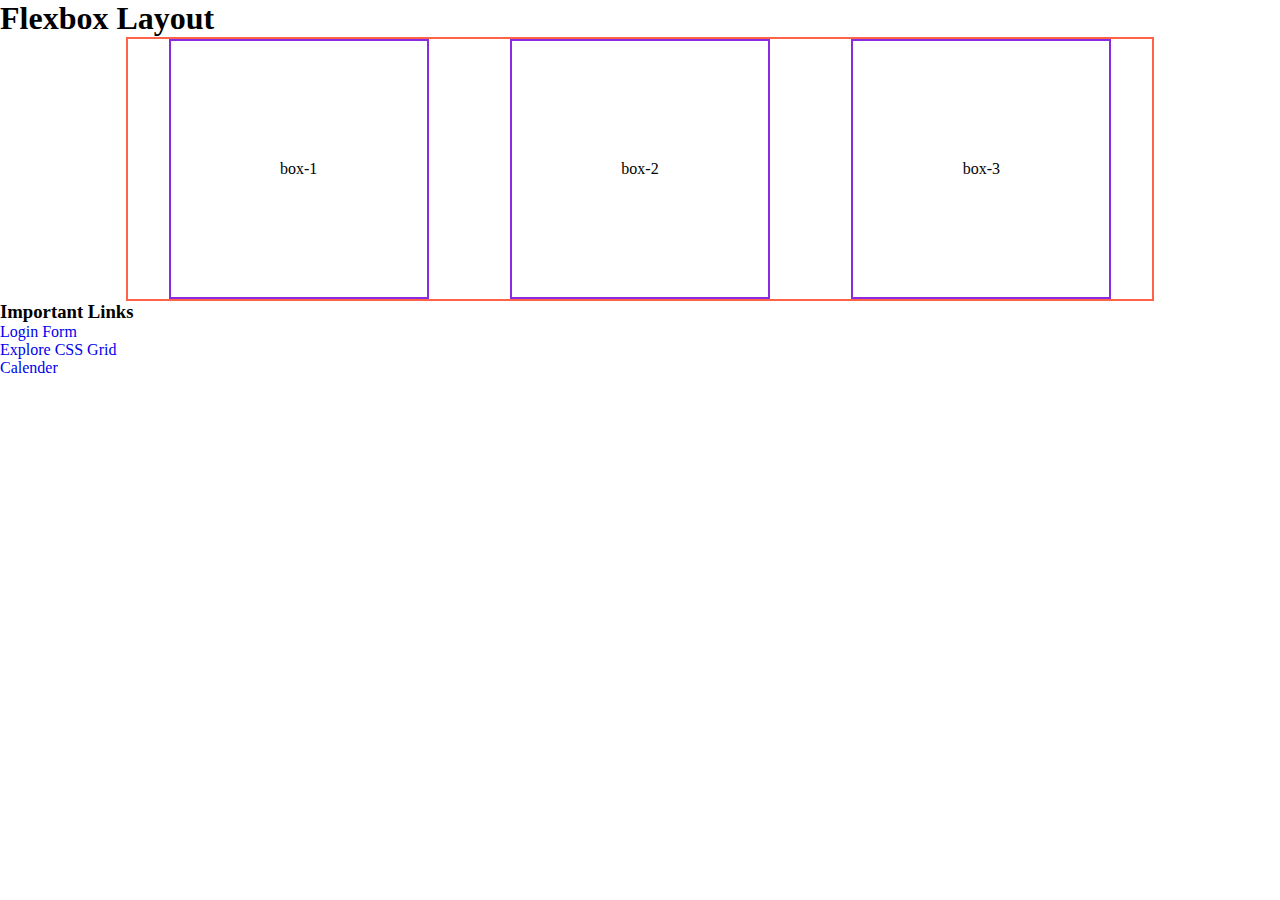
==== index.html @ 74104d57 "feat: added index login exploreGrid calender" ====
<!DOCTYPE html>
<html lang="en">
<head>
    <meta charset="UTF-8">
    <meta name="viewport" content="width=device-width, initial-scale=1.0">
    <title>Explore Flexbox</title>

    <link rel="stylesheet" href="styles/explore.css">
</head>
<body>
    <h1>Flexbox Layout</h1>
    <div class="container">
        <!-- .box{box-$}*3 -->
        <div class="box">box-1</div>
        <div class="box">box-2</div>
        <div class="box">box-3</div>
    </div>
    <h3 class="links">Important Links</h3>
    <p class="links">
        <ul>
            <li><a href="loginForm.html">Login Form</a></li>
            <li><a href="exploreGrid.html">Explore CSS Grid</a></li>
            <li><a href="calender.html">Calender</a></li>
        </ul>
    </p>
</body>
</html>
---- styles/explore.css ----
* {
    margin: 0;
    padding: 0;
    text-decoration: none;
    list-style: none;
}

.container {
    margin-left: auto;
    margin-right: auto;
    border: 2px solid tomato;
    width: 80vw;
    /* height: 80vw; */
    display: flex;  /*inline block*/
    justify-content: space-around;  /* flex direction axis */
    /* align-items: center;    other axis */
    /* flex-direction: column; */
}

.box {
    border: 2px solid blueviolet;
    width: 20vw;
    height: 20vw;

    display: flex;
    justify-content: center;
    align-items: center;
}
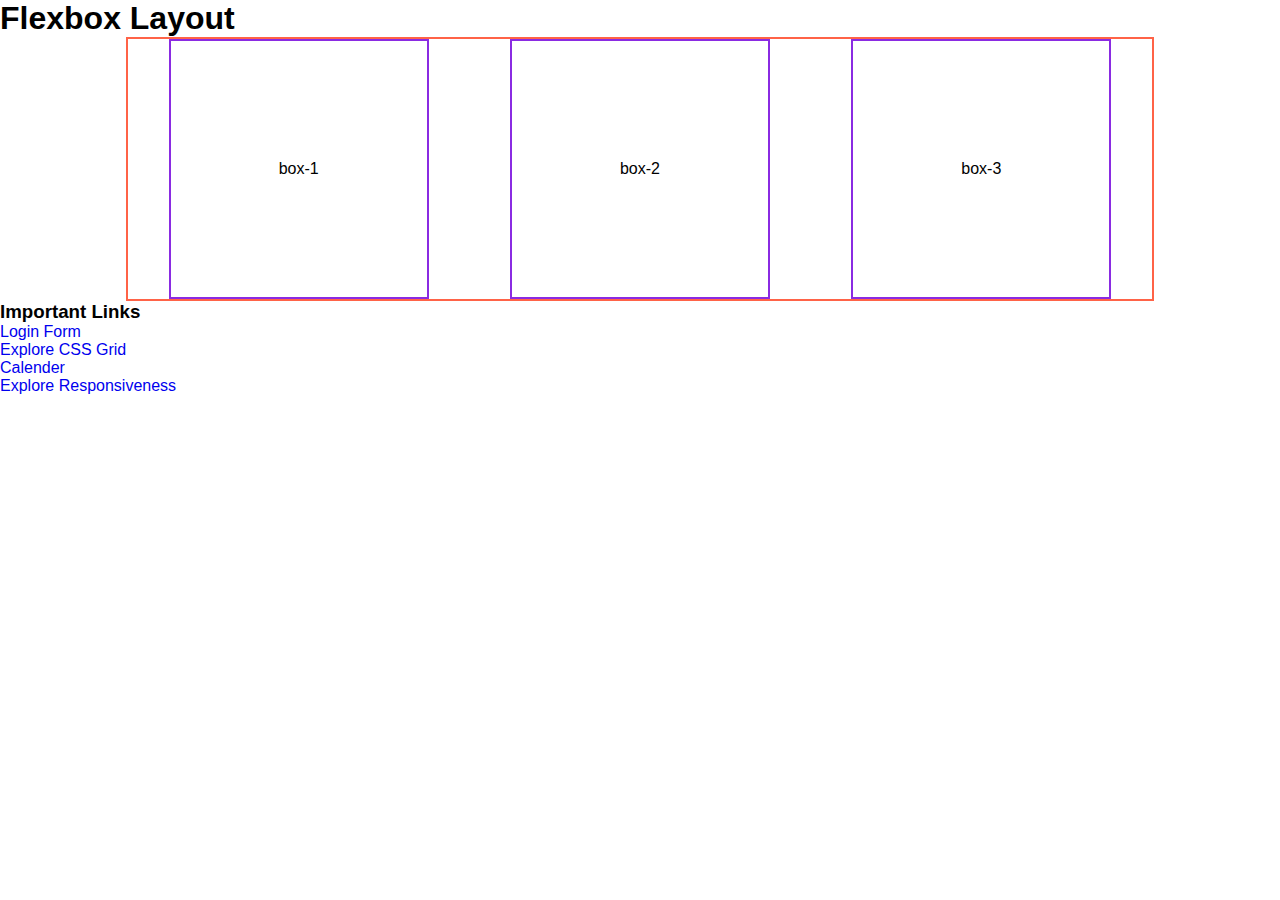
==== commit eee4140e: "feat: explore responsiveness" ====
--- a/index.html
+++ b/index.html
@@ -21,6 +21,7 @@
             <li><a href="loginForm.html">Login Form</a></li>
             <li><a href="exploreGrid.html">Explore CSS Grid</a></li>
             <li><a href="calender.html">Calender</a></li>
+            <li><a href="exploreResponsiveness.html">Explore Responsiveness</a></li>
         </ul>
     </p>
 </body>
--- a/styles/explore.css
+++ b/styles/explore.css
@@ -3,6 +3,7 @@
     padding: 0;
     text-decoration: none;
     list-style: none;
+    font-family: sans-serif;
 }
 
 .container {
